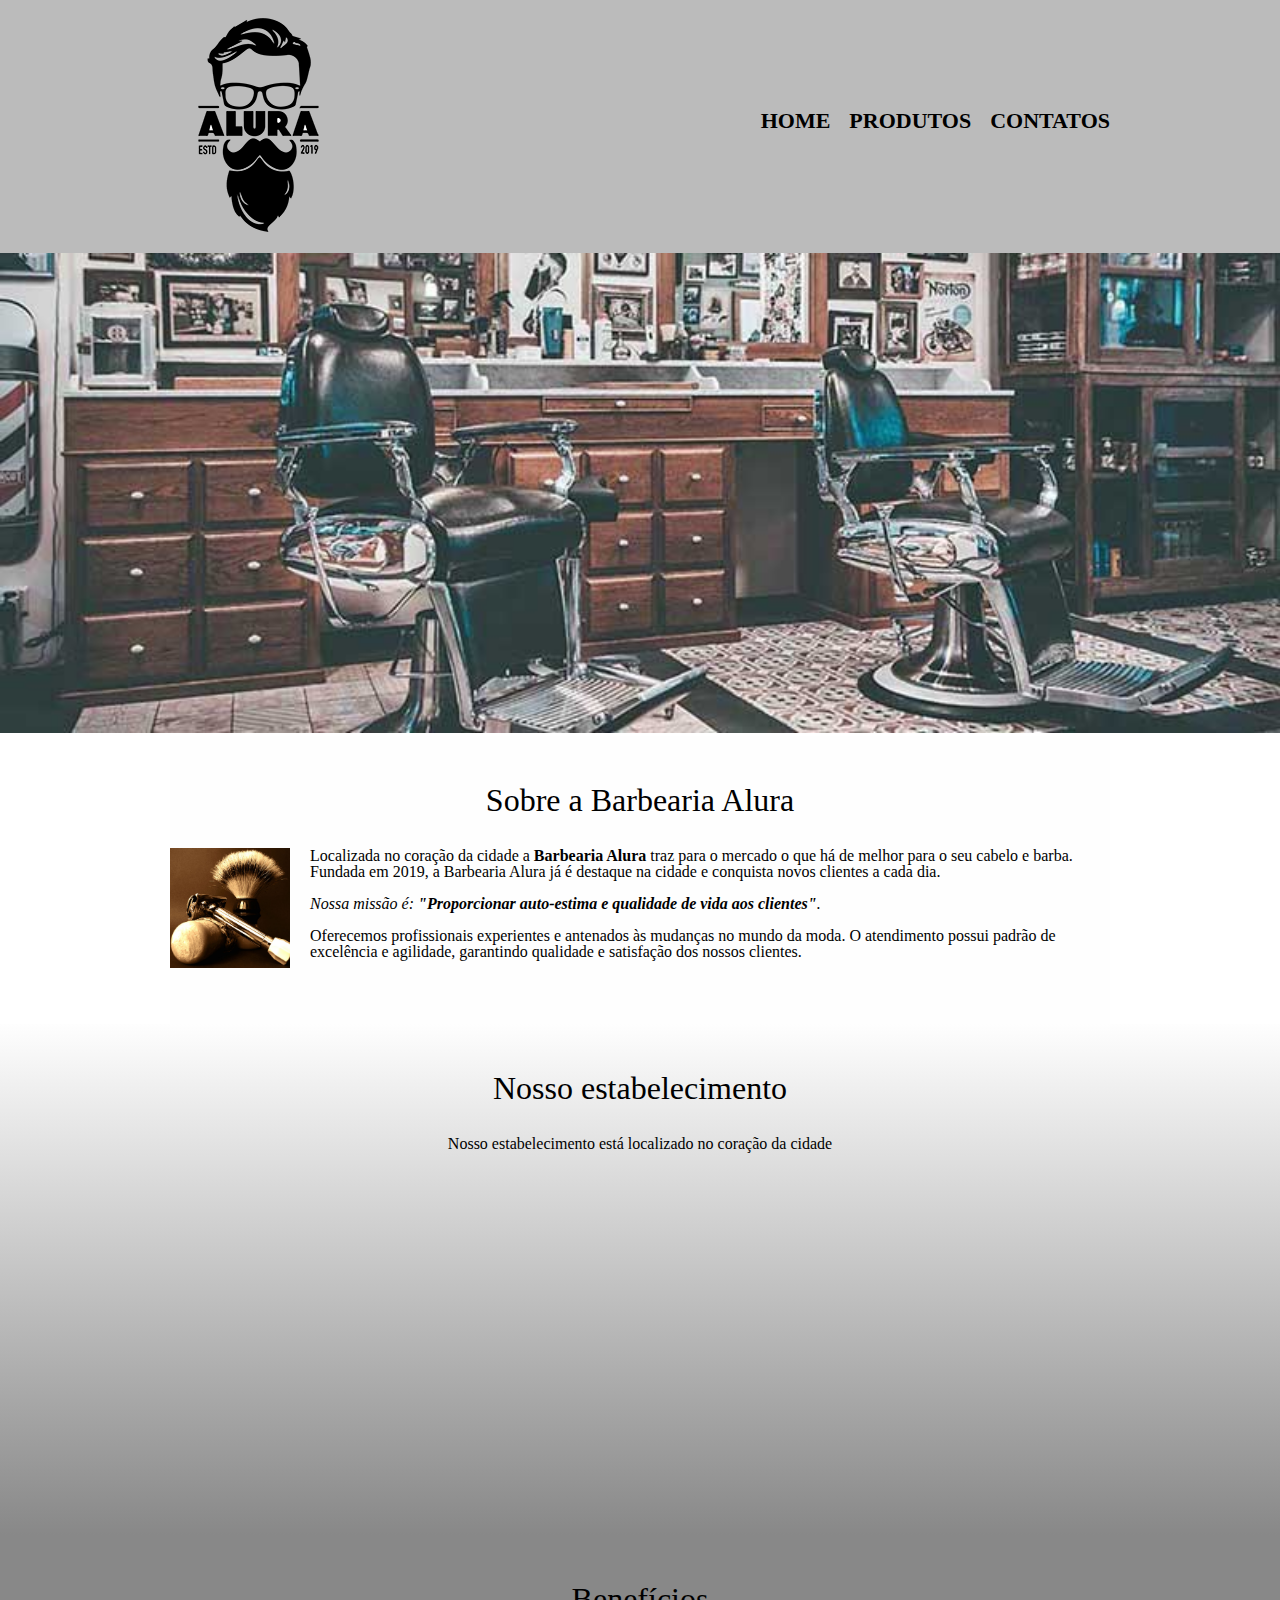
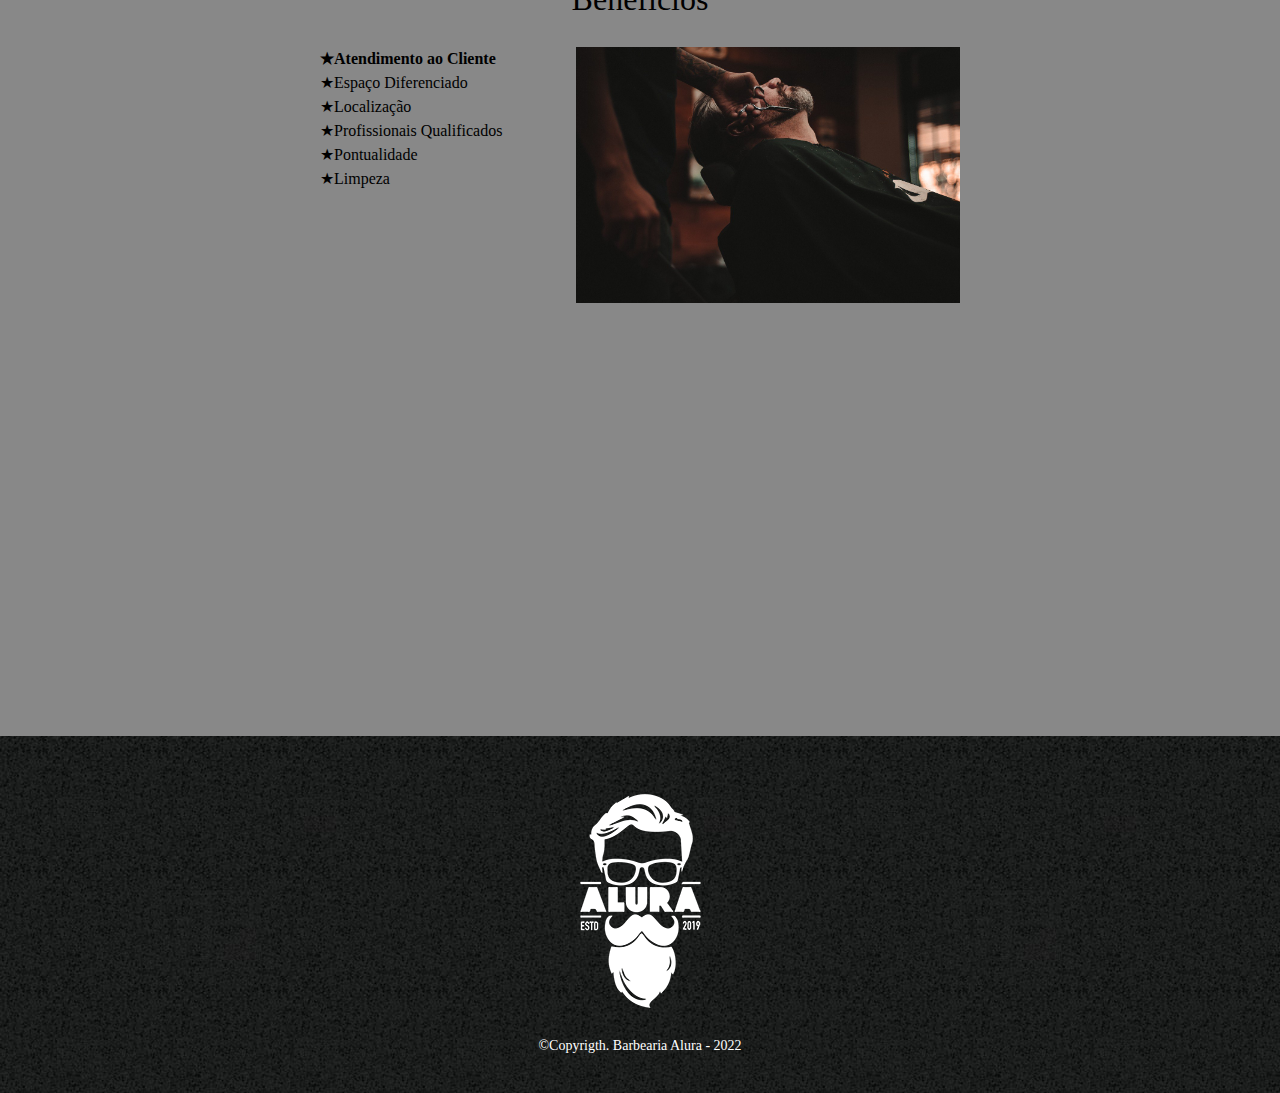
==== index.html @ 4d737bfa "Inclusão do projeto site-barbearia-alura" ====
<!DOCTYPE html>
<html lang="pt-br">
<head>
    <meta charset="UTF-8">
    <meta http-equiv="X-UA-Compatible" content="IE=edge">
    <meta name="viewport" content="width=device-width, initial-scale=1.0">
    <title>Barbearia Alura</title>

    <link rel="stylesheet" href="style.css">
    <link rel="stylesheet" href="reset.css">
    <link href="https://fonts.googleapis.com/css?family=Montserrat&display=swap" rel="stylesheet">

    
</head>
<body>

    <header>
        <div class="caixa">    
            <h1><img src="/Img/logo.png"></h1>
            <nav>
                <ul class="menu">
                    <li><a href="index.html">Home</a></li>
                    <li><a href="produtos.html">Produtos</a></li>
                    <li><a href="contatos.html">Contatos</a></li>
                </ul>
            </nav>
        </div>
    </header>

    <img src="./Img/banner.jpg" class="banner">

    <main>
        <section class="principal">

            <h2 class="titulo-principal">Sobre a Barbearia Alura</h2>

            <img class="utensilios" src="./Img/utensilios.jpg" alt="utensilios de barbeiro">

            <p>Localizada no coração da cidade a <strong>Barbearia Alura</strong> traz para o mercado o que há de melhor para o seu cabelo e barba.
            Fundada em 2019, a Barbearia Alura já é destaque na cidade e conquista novos clientes a cada dia.
            </p>

            <p id="missao"><em>Nossa missão é: <strong>"Proporcionar auto-estima e qualidade de vida aos clientes"</strong>.</em></p>

            <p>Oferecemos profissionais experientes e antenados às mudanças no mundo da moda. O atendimento possui padrão de excelência
            e agilidade, garantindo qualidade e satisfação dos nossos clientes.
            </p>
        </section>

        <section class="mapa">
            <h3 class="titulo-principal">Nosso estabelecimento</h3>
            <p>Nosso estabelecimento está localizado no coração da cidade</p>
            
            <div class="mapa-conteudo">
                <iframe src="https://www.google.com/maps/embed?pb=!1m18!1m12!1m3!1d3657.106693512104!2d-46.65390548554305!3d-23.564611267596224!2m3!1f0!2f0!3f0!3m2!1i1024!2i768!4f13.1!3m3!1m2!1s0x94ce59541c6c79c3%3A0x36b90a85f0f8cb33!2sGrupo%20Alura!5e0!3m2!1spt-BR!2sbr!4v1663083235014!5m2!1spt-BR!2sbr" width="100%" height="300" style="border:0;" allowfullscreen="" loading="lazy" referrerpolicy="no-referrer-when-downgrade"></iframe>
            </div>
            
        </section>
            
        <section class="beneficios">
            <h3 class="titulo-principal">Benefícios</h3>

            <div class="conteudo-beneficios">
                <ul class="lista-beneficios"> 
                    <li class="itens">Atendimento ao Cliente</li>
                    <li class="itens">Espaço Diferenciado</li>
                    <li class="itens">Localização</li>
                    <li class="itens">Profissionais Qualificados</li>
                    <li class="itens">Pontualidade</li>
                    <li class="itens">Limpeza</li>
                </ul><img src="./Img/beneficios.jpg" class="imagem-beneficio">
            </div>

            <div class="video">
                <iframe width="560" height="315" src="https://www.youtube.com/embed/wcVVXUV0YUY" title="YouTube video player" frameborder="0" allow="accelerometer; autoplay; clipboard-write; encrypted-media; gyroscope; picture-in-picture" allowfullscreen></iframe>
            </div>
            
        </section>

    </main>

    <footer class="rodape">
        <img src="./Img/logo-branco.png">
        <p>&copy;Copyrigth. Barbearia Alura - 2022</p>   
    </footer>      

</body>
</html>
---- style.css ----
body {
    font-family: 'Montserrat', sans-serif;
}


header{
    background: #bbb;
    padding: 20px 0;
}
.caixa {
    position: relative;
    width: 940px;
    margin: 0 auto;
}

nav {
    position: absolute;
    top: 110px;
    right: 0;
}

nav li{
    display:inline;
    margin: 0 0 0 15px;
}

nav a{
    text-transform: uppercase;
    color: #000;
    font-weight: bold;
    font-size: 22px;
    text-decoration: none;
}

nav a:hover{
    color:#c78c19;
    text-decoration:underline;
}

.produtos{
    width: 940px;
    margin: 0 auto;
    padding: 50px 0;
}

.produtos li {
    display: inline-block;
    text-align: center;
    width: 30%;
    vertical-align: top;
    margin: 0 1.5%;
    padding: 30px 20px;
    box-sizing: border-box;
    border: 2px solid #000;
    border-radius: 10px;

}

.produtos li:hover{
    border-color:#c78c19;
}

.produtos li:hover h2{
    font-size: 34px;
}

.produtos li:active{
    border-color:green;
}

.produtos h2{
    font-size: 30px;
    font-weight: bold;
}

.produto-descricao{
    font-size: 18px;
}

.produto-preco{
    font-weight: bold;
    font-size: 22px;
    margin: 10px 0 0;
    margin-top: 10px;
}

.rodape{
    background-image: url(./Img/bg.jpg);
    color: #fff;
    text-align: center;
    padding: 40px 0;
   
}

.rodape p{
    font-size: 14px;
    margin-top: 10px;
}


form{
    margin: 40px 0;

}

form label, form P{
    display:block;
    font-size: 20px;
    margin: 0 0 10px;
}

.input-padrao{
    display: block;
    margin: 0 0 20px;
    padding: 10px 25px;
    width: 50%;
}

.checkbox{
    margin: 20px 0;
}

.enviar{
    width:40%;
    padding: 15px 0;
    background: orange;
    color: #fff;
    font-weight: bold;
    font-size: 18px;
    border: none;
    border-radius: 5px;
    transition: 1s background;

}

.enviar:hover{
    background: darkorange;
    transform: scale(1.2);

}

table{
    margin: 20px 0 40px;
}

thead{
    background: #555;
    color: #fff;
    font-weight: bold;
}

td,th{
    border: 1px solid #000;
    padding: 8px 15px;

}


/* css da página inicial*/

.banner{

    width: 100%;


}

.titulo-principal{
    text-align: center;
    font-size: 2em;
    margin: 0 0 1em;
    clear: left;

}


.principal{
    padding:3em 0;
    background: #fefefe;
    width: 940px;
    margin: 0 auto;
}

.principal p {
    margin: 0 0 1em;
}

.principal strong{
    font-weight: bold;
}

.principal em{
    font-style: italic;
}

.utensilios{

    width: 120px;
    float: left;
    margin:  0 20px 20px 0;
}


.beneficios{
    padding: 3em 0;
    background: #888888;
}

.conteudo-beneficios{
    width: 640px;
    margin: 0 auto;
}

.lista-beneficios{

    width: 40%;
    display: inline-block;
    vertical-align: top;
}

.itens{
    line-height: 1.5;
}


.itens:first-child{
    font-weight: bold;
}

.itens:before{
    content: "★";
}

.imagem-beneficio{
    width: 60%;
}

.mapa{
    padding: 3em 0;
    background: linear-gradient(#fefefe, #888888);
}

.mapa-conteudo{
    width: 940px;
    margin: 0 auto;
}

.mapa p{
    margin: 0 0 2em;
    text-align: center;
}

.video{
    width: 560px;
    margin: 2em auto;
}
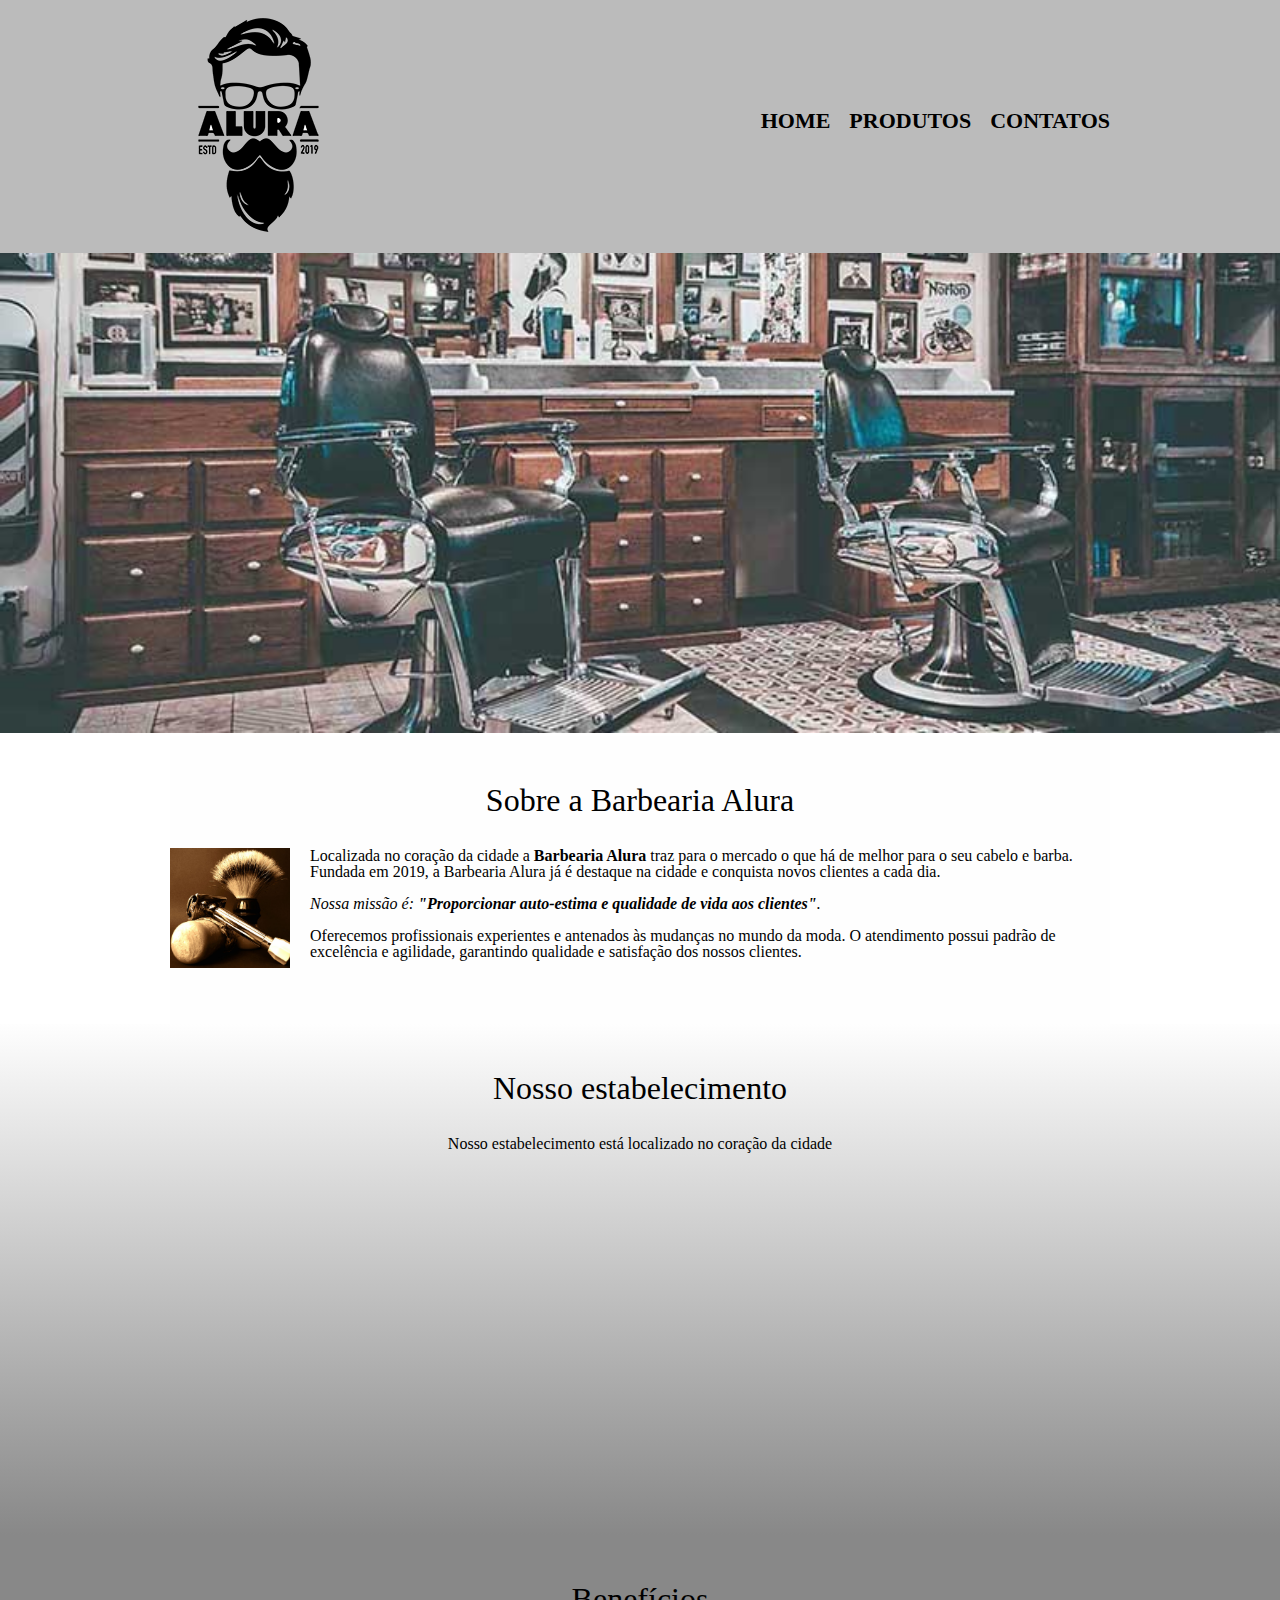
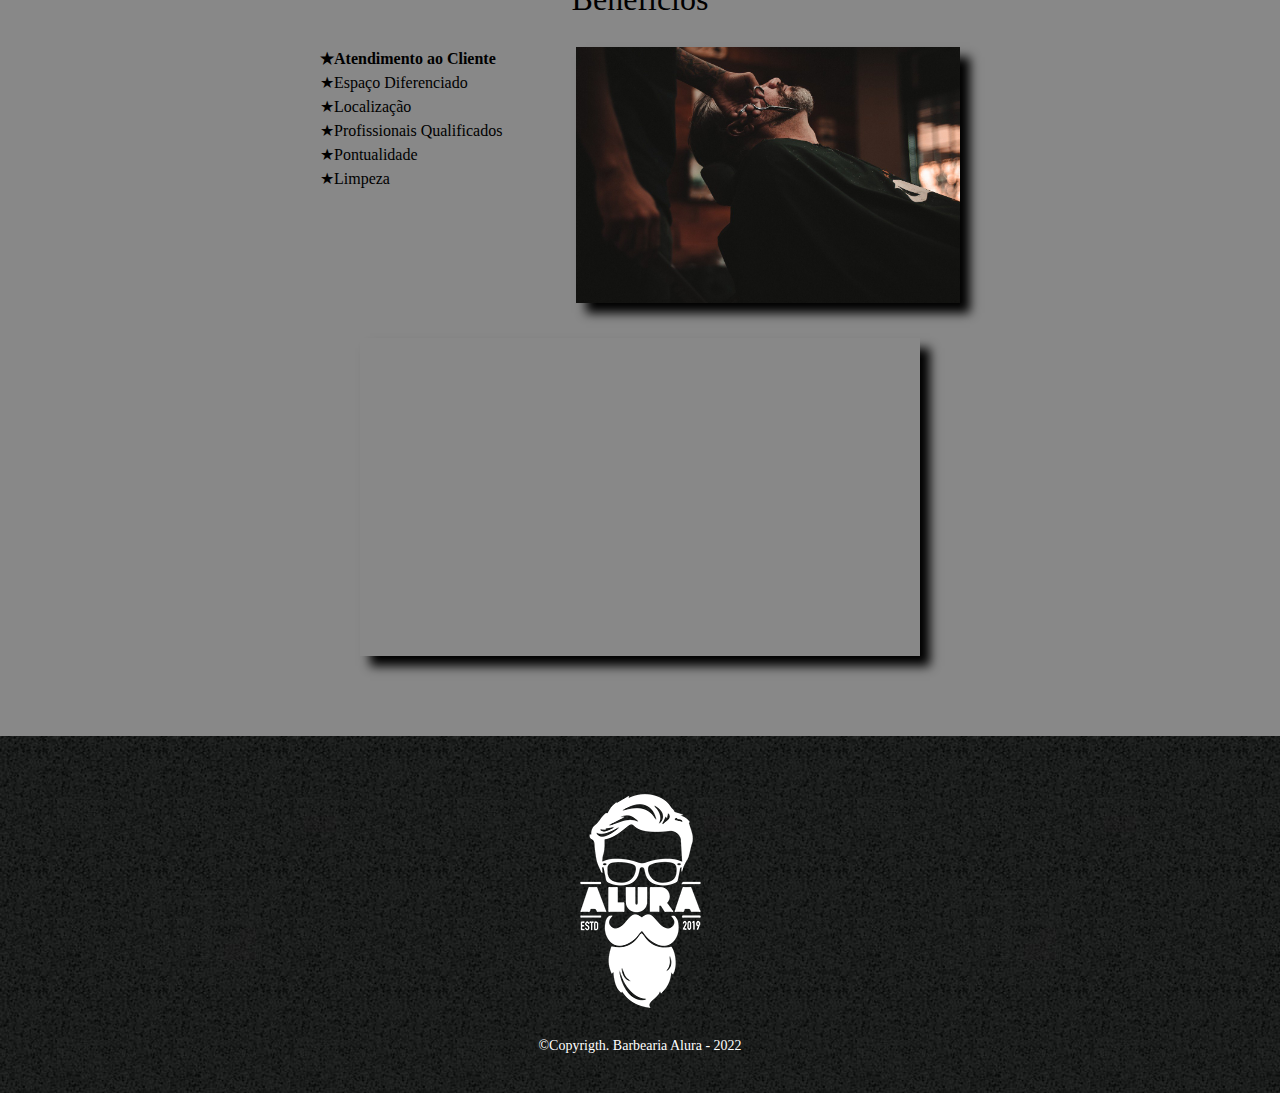
==== commit ed47ef6c: "Alteração da resposividade da página home" ====
--- a/index.html
+++ b/index.html
@@ -8,12 +8,10 @@
 
     <link rel="stylesheet" href="style.css">
     <link rel="stylesheet" href="reset.css">
-    <link href="https://fonts.googleapis.com/css?family=Montserrat&display=swap" rel="stylesheet">
+    <link href="https://fonts.googleapis.com/css?family=Montserrat&display=swap" rel="stylesheet"> 
+</head>
 
-    
-</head>
 <body>
-
     <header>
         <div class="caixa">    
             <h1><img src="/Img/logo.png"></h1>
@@ -53,8 +51,7 @@
             
             <div class="mapa-conteudo">
                 <iframe src="https://www.google.com/maps/embed?pb=!1m18!1m12!1m3!1d3657.106693512104!2d-46.65390548554305!3d-23.564611267596224!2m3!1f0!2f0!3f0!3m2!1i1024!2i768!4f13.1!3m3!1m2!1s0x94ce59541c6c79c3%3A0x36b90a85f0f8cb33!2sGrupo%20Alura!5e0!3m2!1spt-BR!2sbr!4v1663083235014!5m2!1spt-BR!2sbr" width="100%" height="300" style="border:0;" allowfullscreen="" loading="lazy" referrerpolicy="no-referrer-when-downgrade"></iframe>
-            </div>
-            
+            </div>   
         </section>
             
         <section class="beneficios">
@@ -72,9 +69,8 @@
             </div>
 
             <div class="video">
-                <iframe width="560" height="315" src="https://www.youtube.com/embed/wcVVXUV0YUY" title="YouTube video player" frameborder="0" allow="accelerometer; autoplay; clipboard-write; encrypted-media; gyroscope; picture-in-picture" allowfullscreen></iframe>
-            </div>
-            
+                <iframe width="100%" height="315" src="https://www.youtube.com/embed/wcVVXUV0YUY" title="YouTube video player" frameborder="0" allow="accelerometer; autoplay; clipboard-write; encrypted-media; gyroscope; picture-in-picture" allowfullscreen></iframe>
+            </div>  
         </section>
 
     </main>
--- a/style.css
+++ b/style.css
@@ -1,12 +1,12 @@
 
-body {
-    font-family: 'Montserrat', sans-serif;
+body{
+        font-family: 'Montserrat',  sans-serif;
 }
 
 
 header{
     background: #bbb;
-    padding: 20px 0;
+    padding: 20px 0; 
 }
 .caixa {
     position: relative;
@@ -234,6 +234,14 @@
 
 .imagem-beneficio{
     width: 60%;
+    opacity: 1;
+    transition: 400ms;
+    box-shadow: 10px 10px 10px #000;
+     
+}
+ 
+.imagem-beneficio:hover{
+    opacity: 0.3;
 }
 
 .mapa{
@@ -254,4 +262,23 @@
 .video{
     width: 560px;
     margin: 2em auto;
+    box-shadow: 10px 10px 10px #000;
+}
+
+@media screen and (max-width:480px){
+   .caixa, .principal, .conteudo-beneficios, .mapa-conteudo, .video{
+    width: auto;
+   }
+
+   h1{
+    text-align: center;
+   }
+
+   nav{
+    position:static;
+   }
+
+   .lista-beneficios, .imagem-beneficio{
+    width: 100%;
+   }
 }